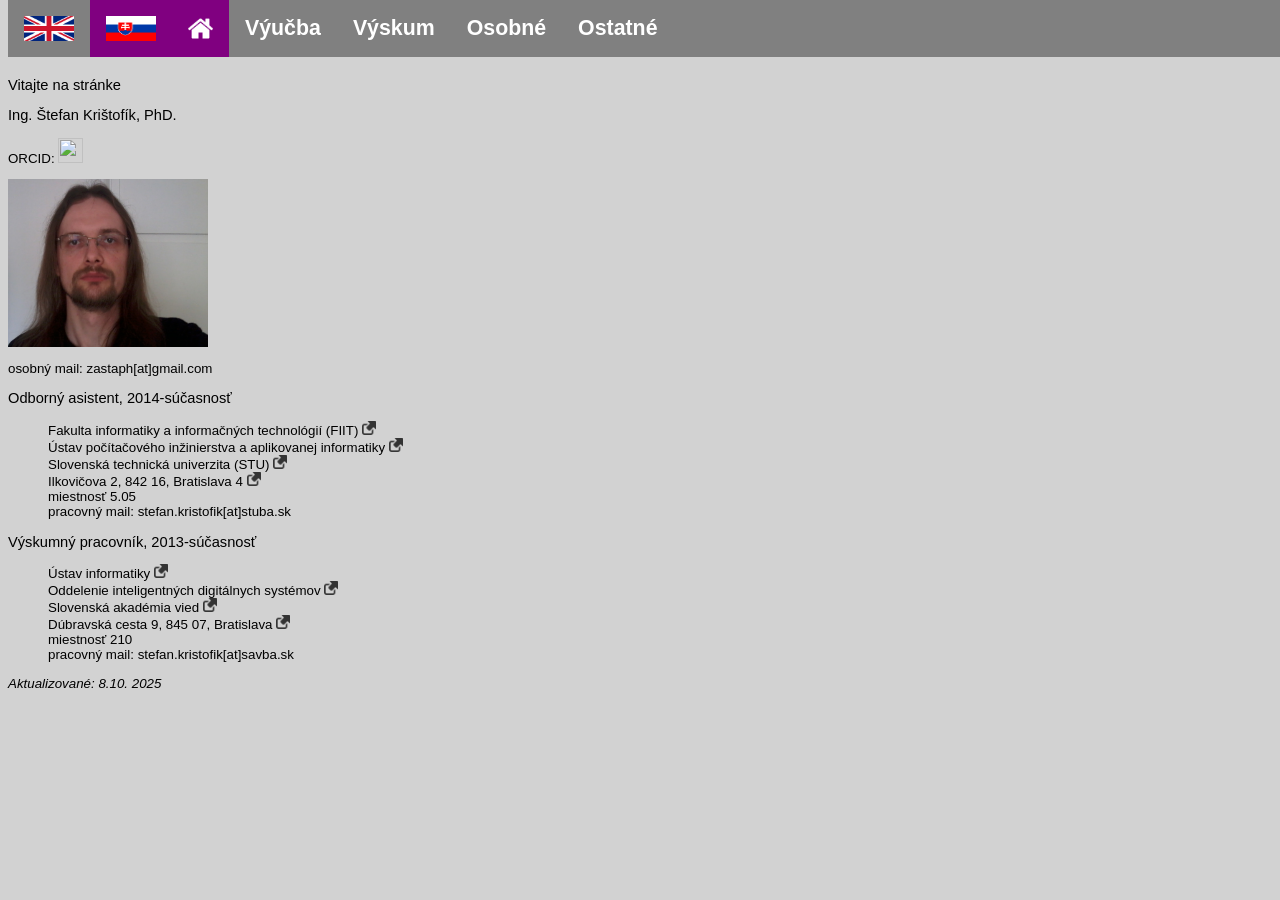
==== index.html @ f05f72e3 "encoding corrected to utf-8" ====
<html>

<head>
  <title>Ing. Štefan Krištofík, PhD. - domovská stránka</title>
  <link rel="stylesheet" type="text/css" href="styl_stranky.css">
</head>

<body>

<ul class="horne_menu">
	<li><a href="index_en.html">
		<img src="flag_en.png" style="width:50px; height:25px">
	</a></li>
	<li><a href="index.html" style="background-color:purple">
		<img src="flag_sk.png" style="width:50px; height:25px">
	</a></li>
	<li><a href="index.html" style="background-color:purple">
		<img src="home_icon.png" style="width:25px; height:25px">
	</a></li>
	<li><a href="teaching.html"><b>Výučba</a></li>
	<li><a href="research.html">Výskum</a></li>
	<li><a href="personal.html">Osobné</a></li>
	<li><a href="other.html">Ostatné</b></a></li>
</ul>
<br><br><br>

<p class="dolezite">Vitajte na stránke</p>
<p class="dolezite">Ing. Štefan Krištofík, PhD.</p>
<p>ORCID: <a href="https://orcid.org/0000-0002-9995-460X"><img src="https://www.sav.sk/img/layout/main/orcid.svg" style="width:25px; height:25px"></a></p>
<img src="foto.jpg" style="height:168; width:200">
<p>osobný mail: zastaph[at]gmail.com</p>

<p class="dolezite">Odborný asistent, 2014-súčasnosť</p>
<ul style="list-style-type:none">
	<li>Fakulta informatiky a informačných technológií (FIIT)
		<a href="http://www.fiit.stuba.sk/"><img src="link_icon.png" style="width:14px; height:14px"</img></a></li>
	<li>Ústav počítačového inžinierstva a aplikovanej informatiky
		<a href="http://www.fiit.stuba.sk/generate_page.php?page_id=584"><img src="link_icon.png" style="width:14px; height:14px"</img></a></li>
	<li>Slovenská technická univerzita (STU)
		<a href="http://www.stuba.sk/"><img src="link_icon.png" style="width:14px; height:14px"</img></a></li>
	<li>Ilkovičova 2, 842 16, Bratislava 4
		<a href="https://www.google.sk/maps/place/Ilkovi%C4%8Dova+2,+841+04+Karlova+Ves/@48.1536446,17.0714786,18.75z/data=!4m5!3m4!1s0x476c8bece7e1c699:0x8a6566727cf239c1!8m2!3d48.1537086!4d17.0718966"><img src="link_icon.png" style="width:14px; height:14px"</img></a></li>
	<li>miestnosť 5.05</li>
	<li>pracovný mail: stefan.kristofik[at]stuba.sk</li>
</ul>

<p class="dolezite">Výskumný pracovník, 2013-súčasnosť</p>
<ul style="list-style-type:none">
	<li>Ústav informatiky
		<a href="https://ui.sav.sk/"><img src="link_icon.png" style="width:14px; height:14px"</img></a></li>
	<li>Oddelenie inteligentných digitálnych systémov
		<a href="https://ui.sav.sk/oddelenia/inteligentne-digitalne-systemy/"><img src="link_icon.png" style="width:14px; height:14px"</img></a></li>
	<li>Slovenská akadémia vied
		<a href="https://www.sav.sk/"><img src="link_icon.png" style="width:14px; height:14px"</img></a></li>
	<li>Dúbravská cesta 9, 845 07, Bratislava
		<a href="https://www.google.sk/maps/place/%C3%9Astav+informatiky+SAV/@48.1697972,17.0696277,17.58z/data=!4m15!1m8!3m7!1s0x476c8c76770f42c1:0x77daa52f993f02aa!2sD%C3%BAbravsk%C3%A1+cesta+9,+841+04+Karlova+Ves!3b1!8m2!3d48.1722225!4d17.0664295!16s%2Fg%2F11cnclvj3z!3m5!1s0x476c8c76fc370229:0x4aba725c05541295!8m2!3d48.1704259!4d17.0696437!16s%2Fg%2F11c5_1n7cj?entry=ttu&g_ep=EgoyMDI1MTAwNi4wIKXMDSoASAFQAw%3D%3D"><img src="link_icon.png" style="width:14px; height:14px"</img></a></li>
	<li>miestnosť 210</li>
	<li>pracovný mail: stefan.kristofik[at]savba.sk</li>
</ul>

<p><i>Aktualizované: 8.10. 2025</i></p>

</body>

</html>
---- styl_stranky.css ----
body {
    background-color: rgb(210,210,210);
}

p, ul {
    font: 10pt arial, sans serif;
}

p.dolezite {
	font: 11pt arial, sans serif;
}

ul.polozka_zoznamu {
	list-style-type: circle;
	margin:5px;
}

ul.zoznam li {
	margin:5px;
}

ul.horne_menu {
	top: 0px;
    list-style-type: none;
    margin: 0;
    padding: 0;
    overflow: hidden;
    background-color: gray;
	width: 100%;
	position: fixed;
}

ul.horne_menu li {
    float: left;
}

ul.horne_menu li a {
    display: block;
    color: white;
    text-align: center;
    font-size: 16pt;
    padding: 16px;
    text-decoration: none;
}

ul.horne_menu li a:hover {
    background-color: purple;
}
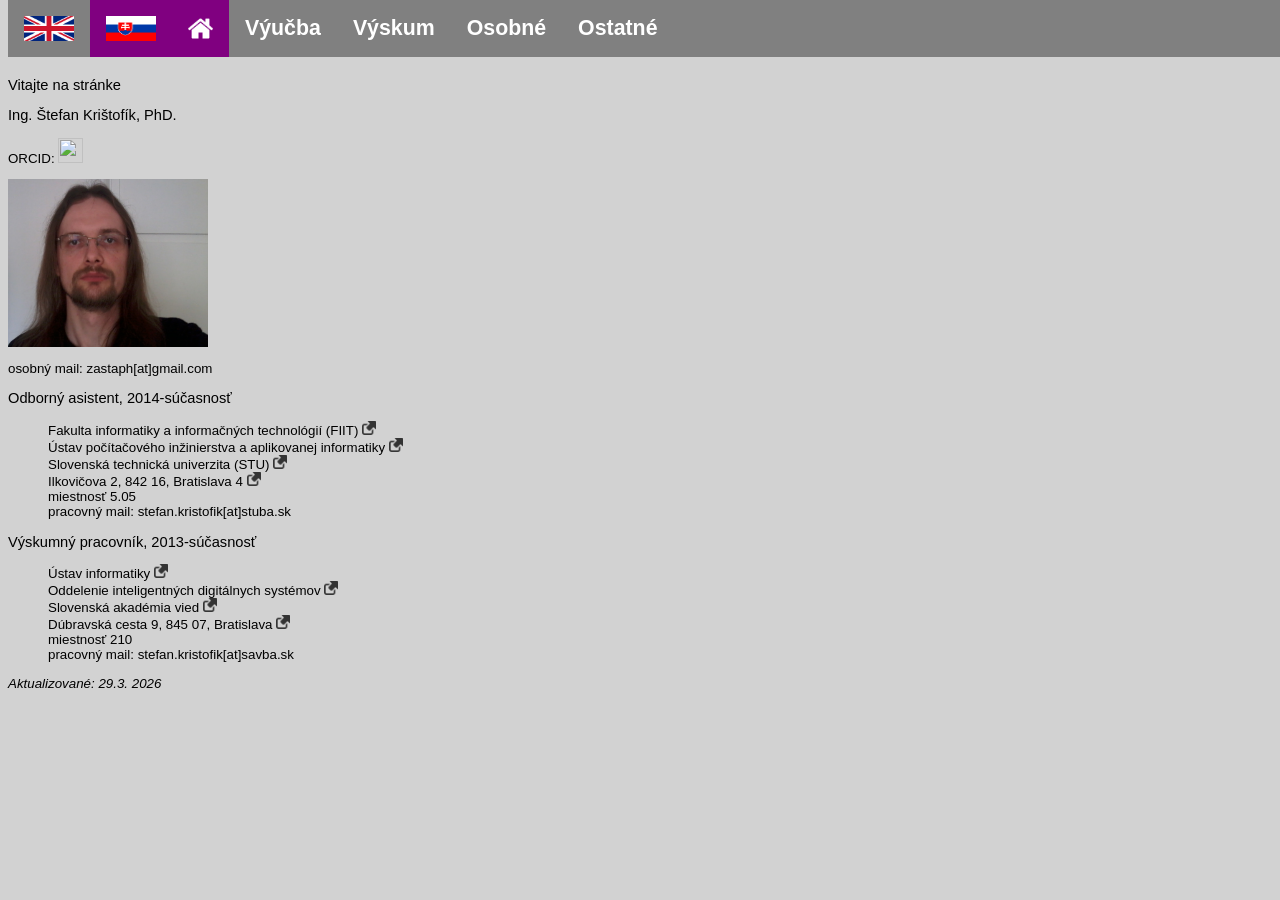
==== commit ce0a21c2: "Update index.html" ====
--- a/index.html
+++ b/index.html
@@ -58,7 +58,7 @@
 	<li>pracovný mail: stefan.kristofik[at]savba.sk</li>
 </ul>
 
-<p><i>Aktualizované: 8.10. 2025</i></p>
+<p><i>Aktualizované: 29.3. 2026</i></p>
 
 </body>
 
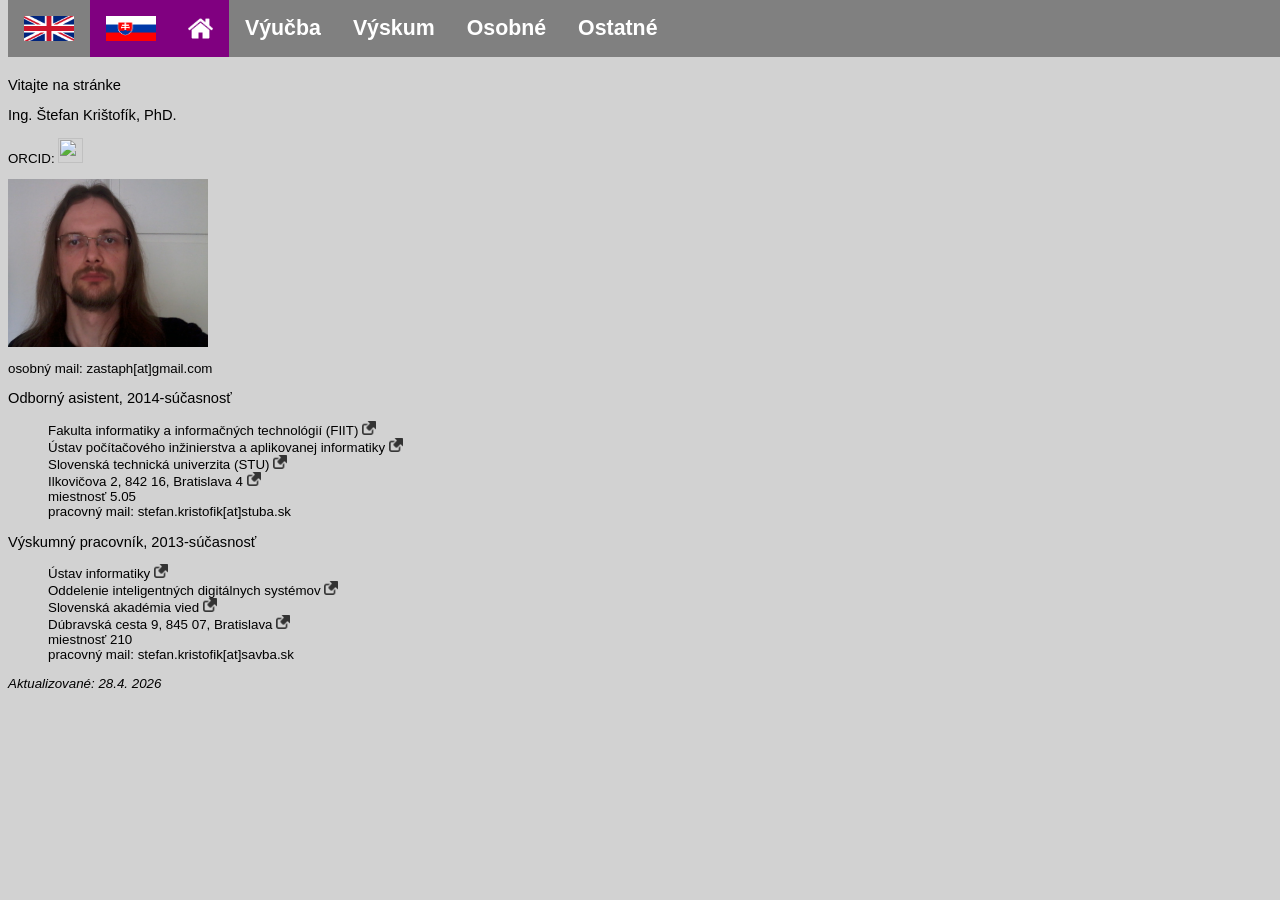
==== commit f5b891e9: "Update 4/2026" ====
--- a/index.html
+++ b/index.html
@@ -58,7 +58,7 @@
 	<li>pracovný mail: stefan.kristofik[at]savba.sk</li>
 </ul>
 
-<p><i>Aktualizované: 29.3. 2026</i></p>
+<p><i>Aktualizované: 28.4. 2026</i></p>
 
 </body>
 
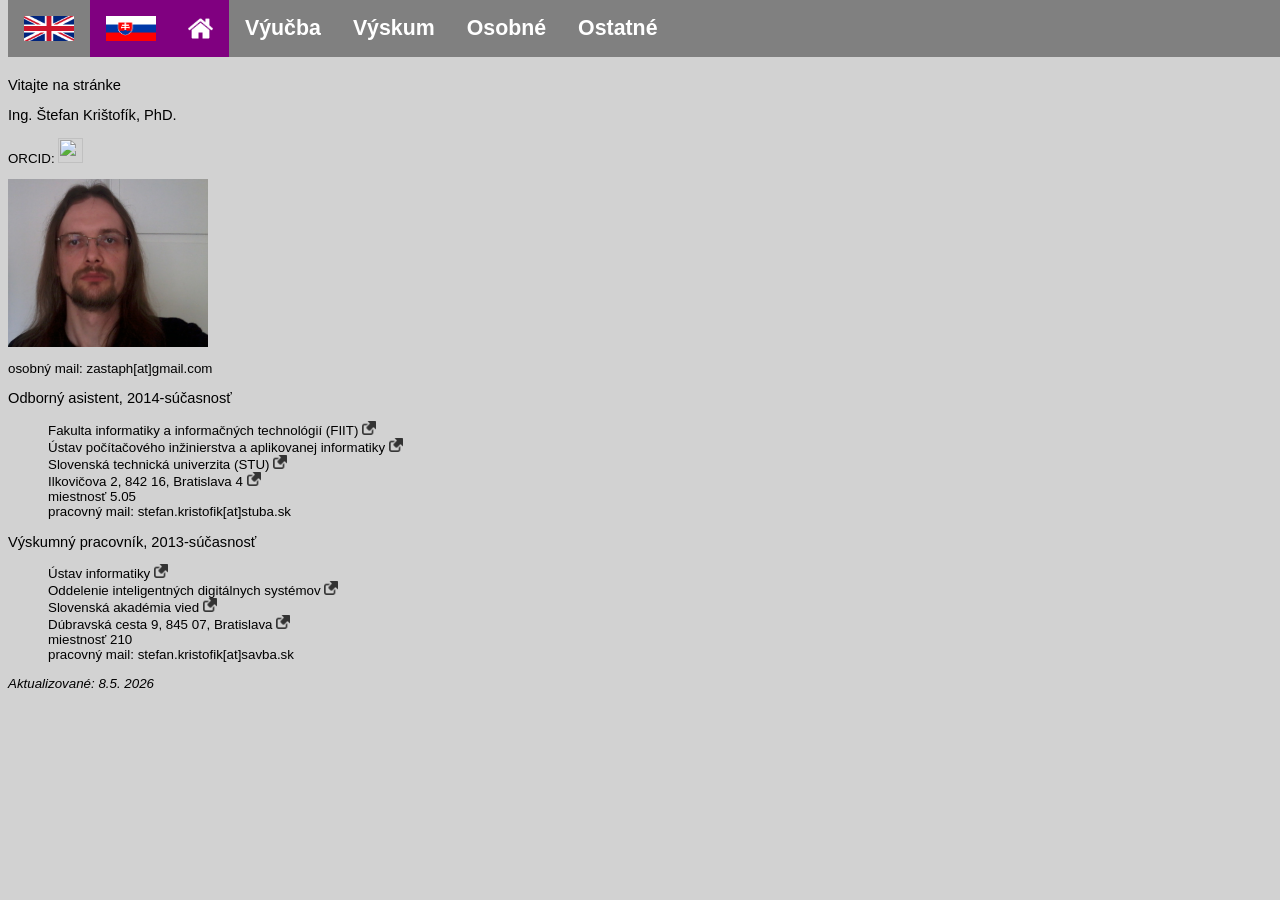
==== commit 9b403fda: "Update index.html" ====
--- a/index.html
+++ b/index.html
@@ -58,7 +58,7 @@
 	<li>pracovný mail: stefan.kristofik[at]savba.sk</li>
 </ul>
 
-<p><i>Aktualizované: 28.4. 2026</i></p>
+<p><i>Aktualizované: 8.5. 2026</i></p>
 
 </body>
 
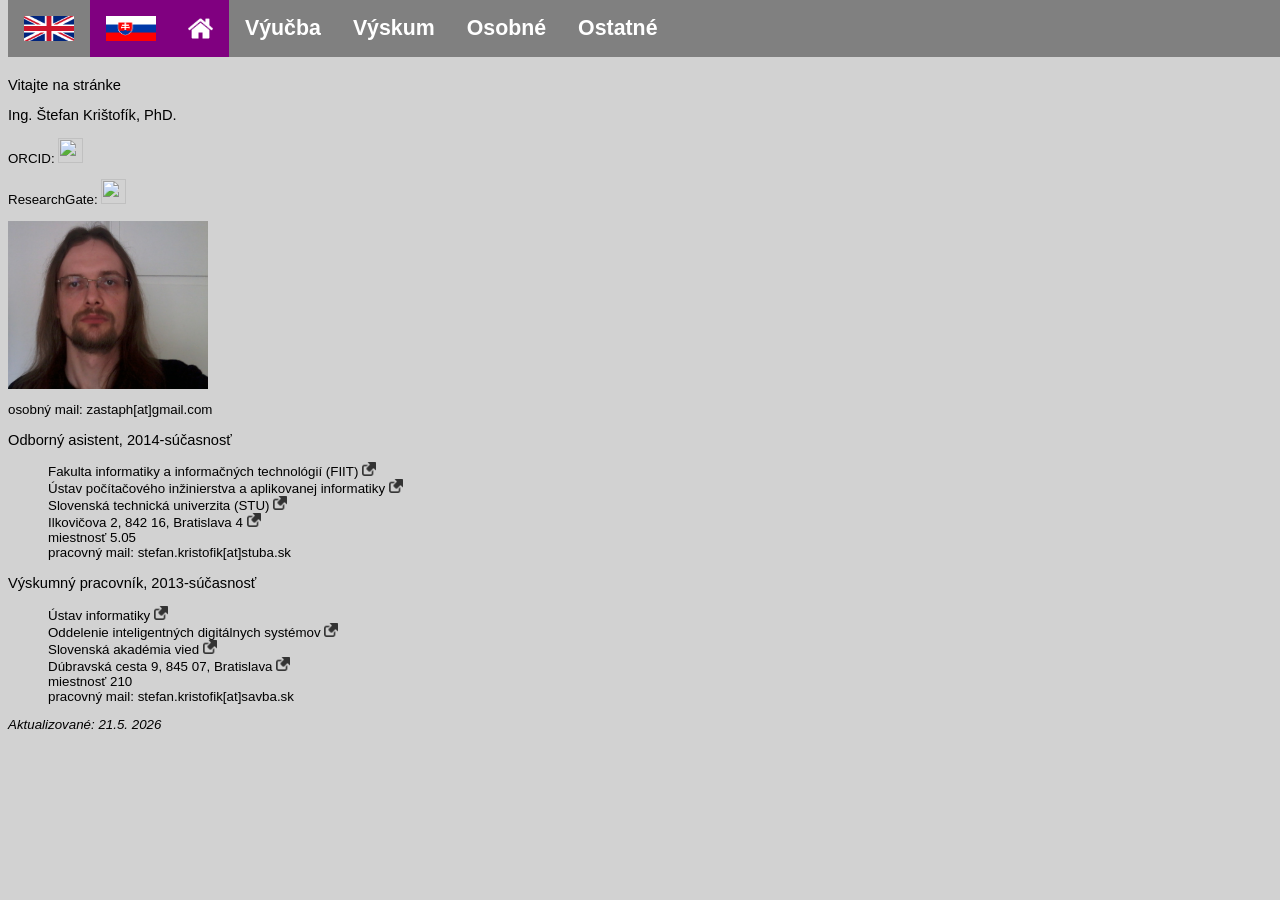
==== commit c59d5bfa: "Update index.html - pridane researchgate" ====
--- a/index.html
+++ b/index.html
@@ -27,6 +27,9 @@
 <p class="dolezite">Vitajte na stránke</p>
 <p class="dolezite">Ing. Štefan Krištofík, PhD.</p>
 <p>ORCID: <a href="https://orcid.org/0000-0002-9995-460X"><img src="https://www.sav.sk/img/layout/main/orcid.svg" style="width:25px; height:25px"></a></p>
+<p>ResearchGate: <a href="https://www.researchgate.net/profile/Stefan-Kristofik"><img src="https://www.sav.sk/img/layout/main/researchgate.svg" style="width:25px; height:25px"></a></p>
+
+	
 <img src="foto.jpg" style="height:168; width:200">
 <p>osobný mail: zastaph[at]gmail.com</p>
 
@@ -58,7 +61,7 @@
 	<li>pracovný mail: stefan.kristofik[at]savba.sk</li>
 </ul>
 
-<p><i>Aktualizované: 8.5. 2026</i></p>
+<p><i>Aktualizované: 21.5. 2026</i></p>
 
 </body>
 
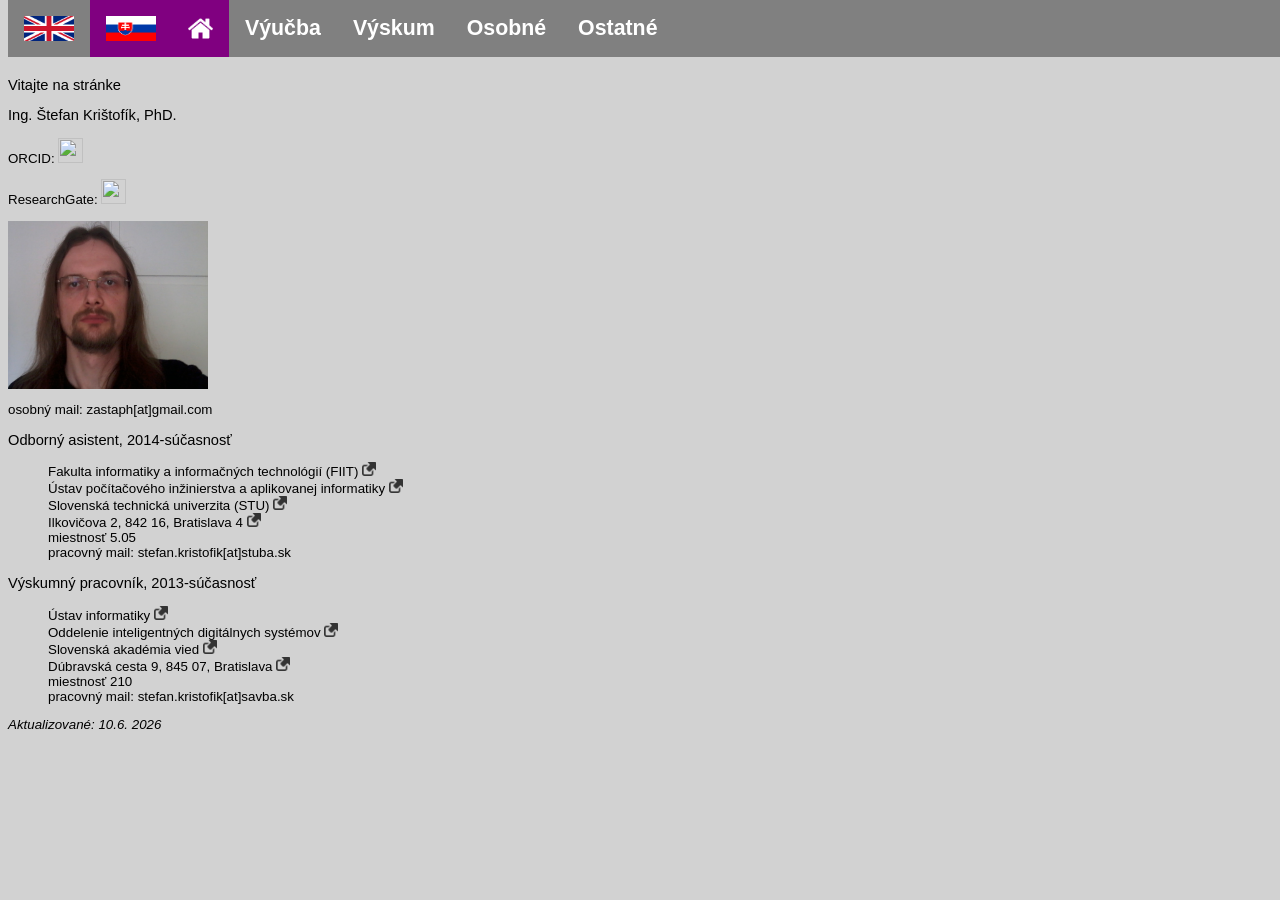
==== commit 2d89a536: "Update index.html" ====
--- a/index.html
+++ b/index.html
@@ -61,7 +61,7 @@
 	<li>pracovný mail: stefan.kristofik[at]savba.sk</li>
 </ul>
 
-<p><i>Aktualizované: 21.5. 2026</i></p>
+<p><i>Aktualizované: 10.6. 2026</i></p>
 
 </body>
 
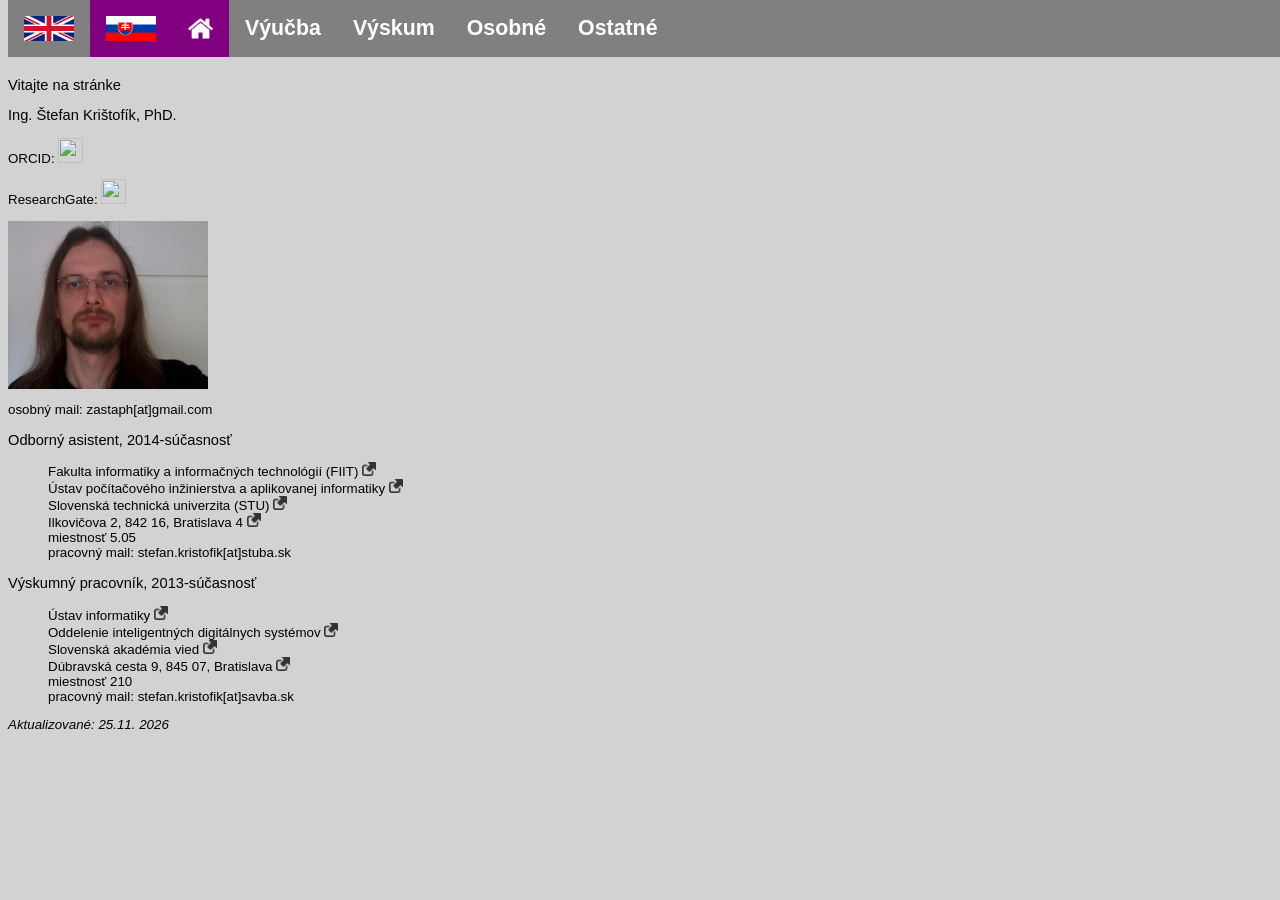
==== commit 6c506dba: "Update index.html - datum" ====
--- a/index.html
+++ b/index.html
@@ -61,7 +61,7 @@
 	<li>pracovný mail: stefan.kristofik[at]savba.sk</li>
 </ul>
 
-<p><i>Aktualizované: 10.6. 2026</i></p>
+<p><i>Aktualizované: 25.11. 2026</i></p>
 
 </body>
 
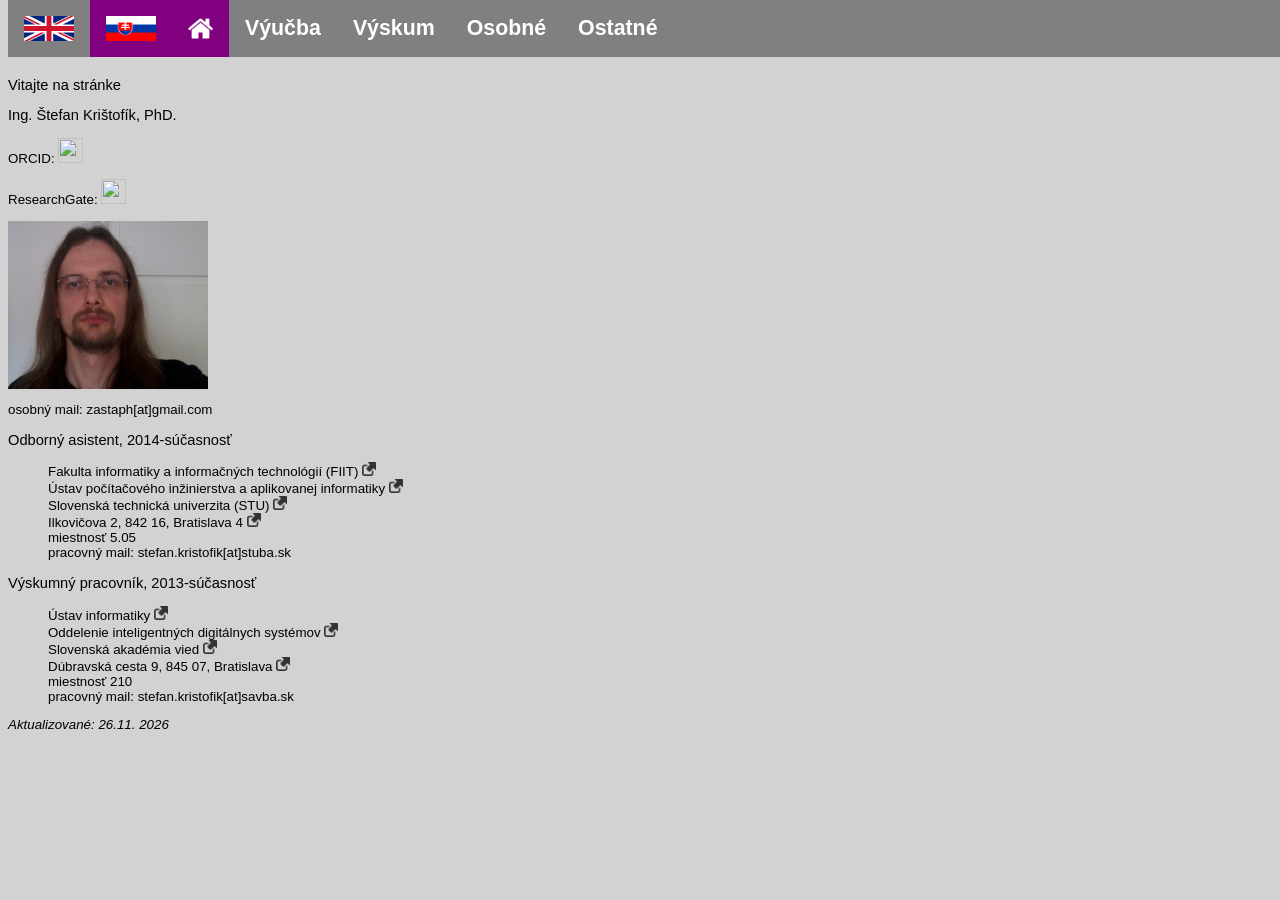
==== commit 43ea042f: "Update index.html - datum znova" ====
--- a/index.html
+++ b/index.html
@@ -61,7 +61,7 @@
 	<li>pracovný mail: stefan.kristofik[at]savba.sk</li>
 </ul>
 
-<p><i>Aktualizované: 25.11. 2026</i></p>
+<p><i>Aktualizované: 26.11. 2026</i></p>
 
 </body>
 
